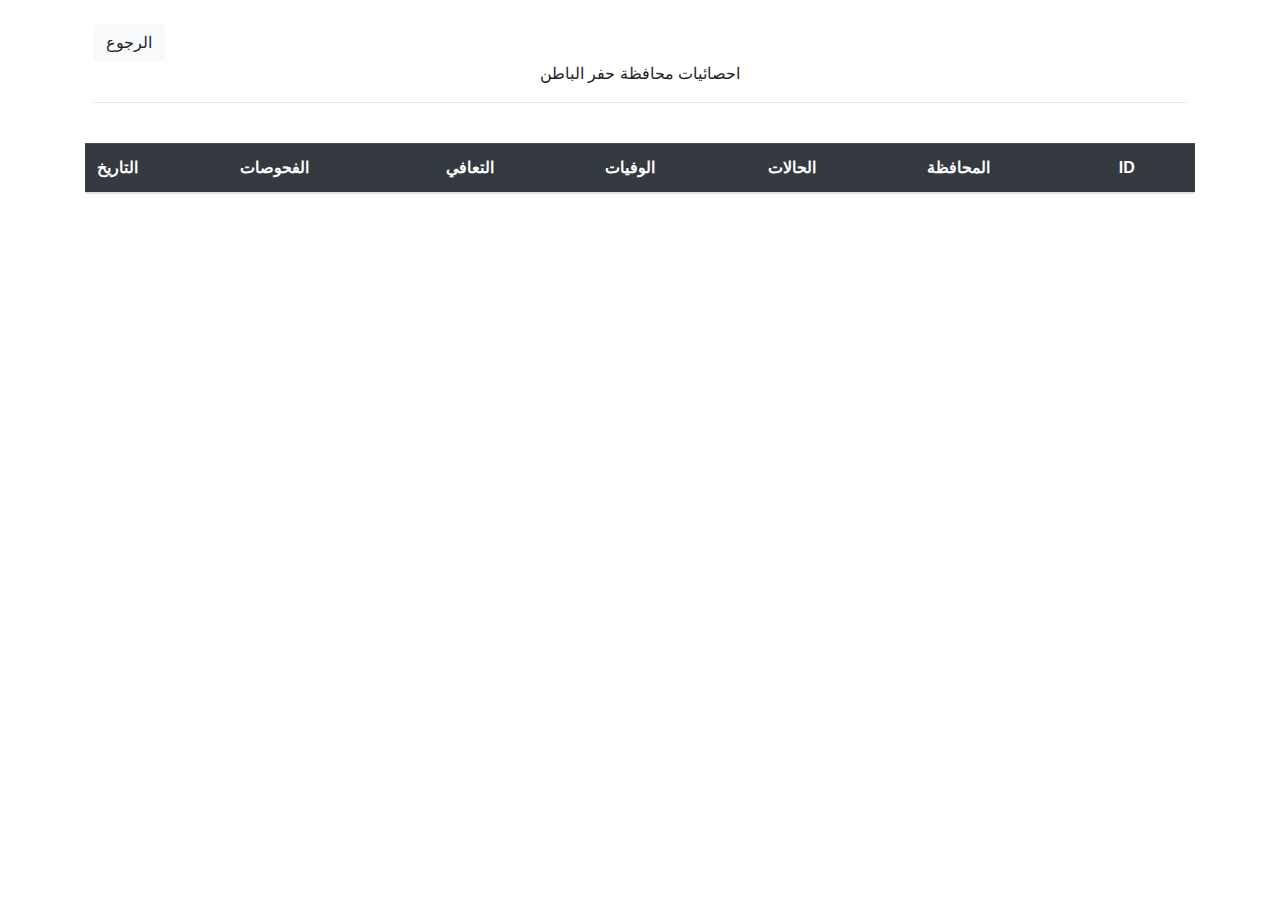
==== src/main/resources/templates/daily-cases.html @ f3bd4cac "Covid19 Hafar ALbatin dasboard" ====
<!DOCTYPE html>
<html lang="en" xmlns:th="http://www.thymeleaf.org">
<head>
    <meta charset="UTF-8">
    <title>Daily Cases Dashboard</title>
    <link rel="stylesheet" href="https://stackpath.bootstrapcdn.com/bootstrap/4.3.1/css/bootstrap.min.css" integrity="sha384-ggOyR0iXCbMQv3Xipma34MD+dH/1fQ784/j6cY/iJTQUOhcWr7x9JvoRxT2MZw1T" crossorigin="anonymous">
    <link rel="stylesheet" href="css/style.css">
</head>
<body>

<div class="container ">

    <nav class="pb-3 pt-3 m-2">
        <div class="d-flex justify-content-between">
            <span>
                <a th:href="@{/}" class="btn btn-light">الرجوع</a>
            </span>
        </div>

        <div class="d-flex justify-content-center">
            <span class="hafar-albatin-details">احصائيات محافظة حفر الباطن</span>
        </div>
        <hr class="line">
    </nav>

    <div class="tableFixHead">
        <table class="table ">
            <thead class="table-dark ">
            <tr>
                <th >التاريخ</th>
                <th>الفحوصات</th>
                <th>التعافي</th>
                <th>الوفيات</th>
                <th>الحالات</th>
                <th>المحافظة</th>
                <th>ID</th>
            </tr>
            </thead>

            <tbody  th:each="case : ${cases}">
                    <td th:text="${case.reported_at}">
                    <td th:text="${case.tested}">
                    <td th:text="${case.recovered}">
                    <td th:text="${case.deaths}">
                    <td th:text="${case.confirmed}">
                    <td th:text="${case.name_ar}">
                    <td th:text="${case.ID}">
            </tbody>



        </table>


    </div>


</div>

</body>
</html>
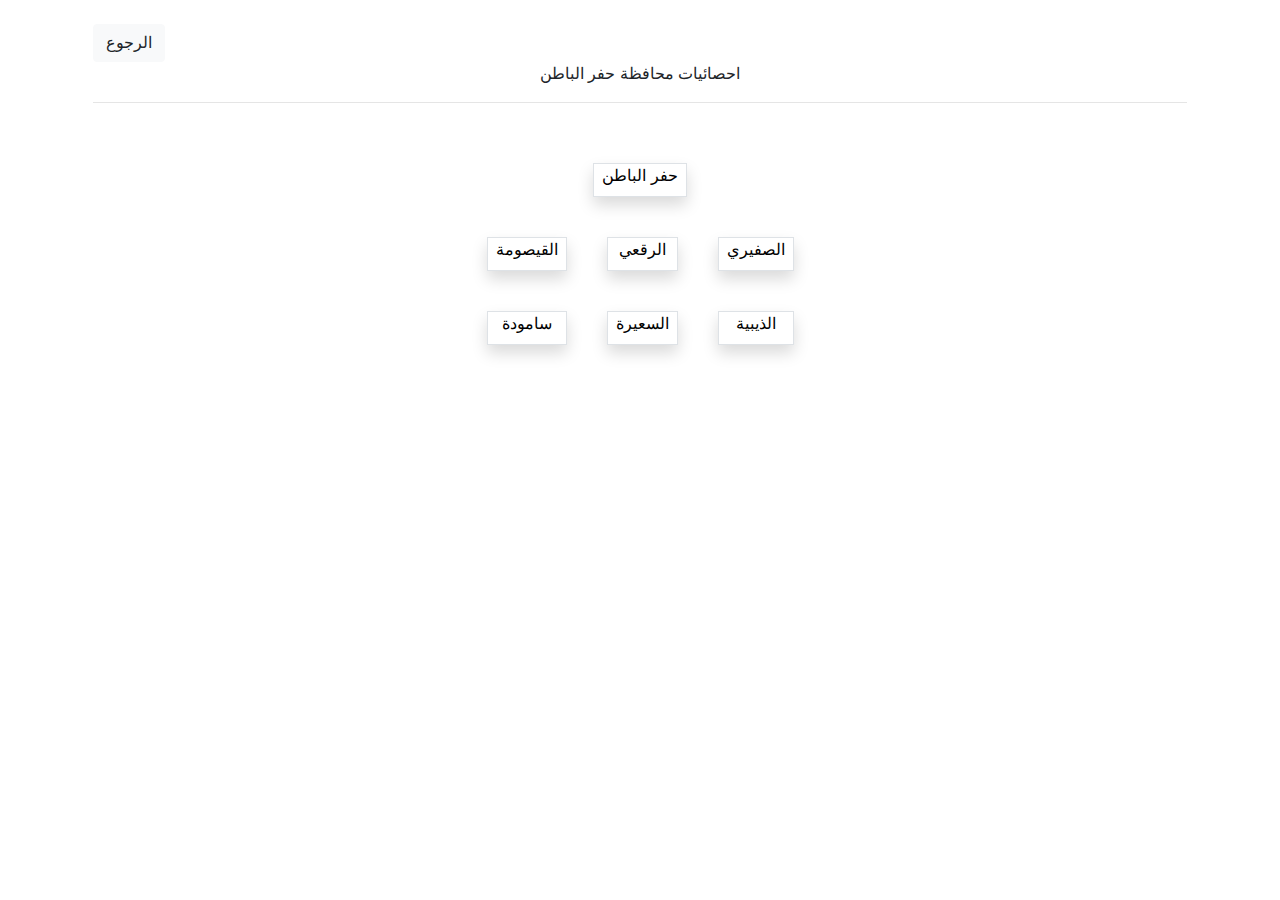
==== commit 2a3f92c6: "Change the UI" ====
--- a/src/main/resources/templates/daily-cases.html
+++ b/src/main/resources/templates/daily-cases.html
@@ -23,33 +23,152 @@
         <hr class="line">
     </nav>
 
-    <div class="tableFixHead">
-        <table class="table ">
-            <thead class="table-dark ">
-            <tr>
-                <th >التاريخ</th>
-                <th>الفحوصات</th>
-                <th>التعافي</th>
-                <th>الوفيات</th>
-                <th>الحالات</th>
-                <th>المحافظة</th>
-                <th>ID</th>
-            </tr>
-            </thead>
+<!--    <div class="tableFixHead">-->
+<!--&lt;!&ndash;        <table class="table ">&ndash;&gt;-->
+<!--&lt;!&ndash;            <thead class="table-dark ">&ndash;&gt;-->
+<!--&lt;!&ndash;            <tr>&ndash;&gt;-->
+<!--&lt;!&ndash;                <th >التاريخ</th>&ndash;&gt;-->
+<!--&lt;!&ndash;                <th>الفحوصات</th>&ndash;&gt;-->
+<!--&lt;!&ndash;                <th>التعافي</th>&ndash;&gt;-->
+<!--&lt;!&ndash;                <th>الوفيات</th>&ndash;&gt;-->
+<!--&lt;!&ndash;                <th>الحالات</th>&ndash;&gt;-->
+<!--&lt;!&ndash;                <th>المدينة</th>&ndash;&gt;-->
+<!--&lt;!&ndash;                <th>ID</th>&ndash;&gt;-->
+<!--&lt;!&ndash;            </tr>&ndash;&gt;-->
+<!--&lt;!&ndash;            </thead>&ndash;&gt;-->
 
-            <tbody  th:each="case : ${cases}">
-                    <td th:text="${case.reported_at}">
-                    <td th:text="${case.tested}">
-                    <td th:text="${case.recovered}">
-                    <td th:text="${case.deaths}">
-                    <td th:text="${case.confirmed}">
-                    <td th:text="${case.name_ar}">
-                    <td th:text="${case.ID}">
-            </tbody>
+<!--&lt;!&ndash;            <tbody  th:each="case : ${cases}">&ndash;&gt;-->
+<!--&lt;!&ndash;                    <td th:text="${case.reported_at}">&ndash;&gt;-->
+<!--&lt;!&ndash;                    <td th:text="${case.tested}">&ndash;&gt;-->
+<!--&lt;!&ndash;                    <td th:text="${case.recovered}">&ndash;&gt;-->
+<!--&lt;!&ndash;                    <td th:text="${case.deaths}">&ndash;&gt;-->
+<!--&lt;!&ndash;                    <td th:text="${case.confirmed}">&ndash;&gt;-->
+<!--&lt;!&ndash;                    <td th:text="${case.name_ar}">&ndash;&gt;-->
+<!--&lt;!&ndash;                    <td th:text="${case.ID}">&ndash;&gt;-->
+<!--&lt;!&ndash;            </tbody>&ndash;&gt;-->
+<!--&lt;!&ndash;        </table>&ndash;&gt;-->
 
+<!--&lt;!&ndash;        <table class="table ">&ndash;&gt;-->
+<!--&lt;!&ndash;            <thead class="table-dark ">&ndash;&gt;-->
+<!--&lt;!&ndash;            <tr>&ndash;&gt;-->
+<!--&lt;!&ndash;                <th >التاريخ</th>&ndash;&gt;-->
+<!--&lt;!&ndash;                <th>الفحوصات</th>&ndash;&gt;-->
+<!--&lt;!&ndash;                <th>التعافي</th>&ndash;&gt;-->
+<!--&lt;!&ndash;                <th>الوفيات</th>&ndash;&gt;-->
+<!--&lt;!&ndash;                <th>الحالات</th>&ndash;&gt;-->
+<!--&lt;!&ndash;                <th>المدينة</th>&ndash;&gt;-->
+<!--&lt;!&ndash;                <th>ID</th>&ndash;&gt;-->
+<!--&lt;!&ndash;            </tr>&ndash;&gt;-->
+<!--&lt;!&ndash;            </thead>&ndash;&gt;-->
 
+<!--&lt;!&ndash;            <tbody  th:each="case : ${cases}">&ndash;&gt;-->
+<!--&lt;!&ndash;            <td th:text="${case.reported_at}">&ndash;&gt;-->
+<!--&lt;!&ndash;            <td th:text="${case.tested}">&ndash;&gt;-->
+<!--&lt;!&ndash;            <td th:text="${case.recovered}">&ndash;&gt;-->
+<!--&lt;!&ndash;            <td th:text="${case.deaths}">&ndash;&gt;-->
+<!--&lt;!&ndash;            <td th:text="${case.confirmed}">&ndash;&gt;-->
+<!--&lt;!&ndash;            <td th:text="${case.name_ar}">&ndash;&gt;-->
+<!--&lt;!&ndash;            <td th:text="${case.ID}">&ndash;&gt;-->
+<!--&lt;!&ndash;            </tbody>&ndash;&gt;-->
+<!--&lt;!&ndash;        </table>&ndash;&gt;-->
 
-        </table>
+<!--&lt;!&ndash;        <table class="table ">&ndash;&gt;-->
+<!--&lt;!&ndash;            <thead class="table-dark ">&ndash;&gt;-->
+<!--&lt;!&ndash;            <tr>&ndash;&gt;-->
+<!--&lt;!&ndash;                <th >التاريخ</th>&ndash;&gt;-->
+<!--&lt;!&ndash;                <th>الفحوصات</th>&ndash;&gt;-->
+<!--&lt;!&ndash;                <th>التعافي</th>&ndash;&gt;-->
+<!--&lt;!&ndash;                <th>الوفيات</th>&ndash;&gt;-->
+<!--&lt;!&ndash;                <th>الحالات</th>&ndash;&gt;-->
+<!--&lt;!&ndash;                <th>المدينة</th>&ndash;&gt;-->
+<!--&lt;!&ndash;                <th>ID</th>&ndash;&gt;-->
+<!--&lt;!&ndash;            </tr>&ndash;&gt;-->
+<!--&lt;!&ndash;            </thead>&ndash;&gt;-->
+
+<!--&lt;!&ndash;            <tbody  th:each="case : ${cases}">&ndash;&gt;-->
+<!--&lt;!&ndash;            <td th:text="${case.reported_at}">&ndash;&gt;-->
+<!--&lt;!&ndash;            <td th:text="${case.tested}">&ndash;&gt;-->
+<!--&lt;!&ndash;            <td th:text="${case.recovered}">&ndash;&gt;-->
+<!--&lt;!&ndash;            <td th:text="${case.deaths}">&ndash;&gt;-->
+<!--&lt;!&ndash;            <td th:text="${case.confirmed}">&ndash;&gt;-->
+<!--&lt;!&ndash;            <td th:text="${case.name_ar}">&ndash;&gt;-->
+<!--&lt;!&ndash;            <td th:text="${case.ID}">&ndash;&gt;-->
+<!--&lt;!&ndash;            </tbody>&ndash;&gt;-->
+<!--&lt;!&ndash;        </table>&ndash;&gt;-->
+
+<!--    </div>-->
+
+    <div >
+            <table class="table table-borderless d-flex justify-content-center">
+
+                <tr class="d-flex flex-row-reverse justify-content-center">
+
+                    <td>
+                        <a style="color: black; text-decoration: none" th:href="@{/CasesByCity(city='Hafar Al Batin')}">
+                        <div class="border shadow bg-body m-2 px-2">
+                            <label class="label d-flex d-flex justify-content-center">حفر الباطن</label>
+                            <span class="number all-cases d-flex justify-content-center" th:text="${hafarAlbatin}"></span>
+                        </div>
+                        </a>
+                    </td>
+
+                </tr>
+                <tr>
+                    <td>
+                        <a style="color: black; text-decoration: none" th:href="@{/CasesByCity(city='Al Qaysumah')}">
+                        <div class="border shadow bg-body m-2 px-2">
+                            <label class="label d-flex d-flex justify-content-center">القيصومة</label>
+                            <span class="number all-cases d-flex justify-content-center" th:text="${Qaysumah}"></span>
+                        </div>
+                        </a>
+                    </td>
+                    <td >
+                        <a style="color: black; text-decoration: none" th:href="@{/CasesByCity(city='Ar Ruqʻi')}">
+                        <div class="border shadow bg-body m-2 px-2">
+                            <label class="label d-flex d-flex justify-content-center">الرقعي</label>
+                            <span class="number all-cases d-flex justify-content-center" th:text="${Rugai}"></span>
+                        </div>
+                        </a>
+                    </td>
+                    <td>
+                        <a style="color: black; text-decoration: none" th:href="@{/CasesByCity(city='As Sufairy')}">
+                        <div class="border shadow bg-body m-2 px-2">
+                            <label class="label d-flex d-flex justify-content-center">الصفيري</label>
+                            <span class="number all-cases d-flex justify-content-center" th:text="${Sufairy}"></span>
+                        </div>
+                        </a>
+                    </td>
+                </tr>
+                <tr>
+
+                    <td>
+                        <a style="color: black; text-decoration: none" th:href="@{/CasesByCity(city='Samudah')}">
+                        <div class="border shadow bg-body m-2 px-2">
+                            <label class="label d-flex d-flex justify-content-center">سامودة</label>
+                            <span class="number all-cases d-flex justify-content-center" th:text="${Samudah}"></span>
+                        </div>
+                        </a>
+                    </td>
+                    <td>
+                        <a style="color: black; text-decoration: none" th:href="@{/CasesByCity(city='As Suʻayyirah')}">
+                        <div class="border shadow bg-body m-2 px-2">
+                            <label class="label d-flex d-flex justify-content-center">السعيرة</label>
+                            <span class="number all-cases d-flex justify-content-center" th:text="${Suayyirah}"></span>
+                        </div>
+                        </a>
+                    </td>
+
+                    <td colspan="3">
+                        <a style="color: black; text-decoration: none" th:href="@{/CasesByCity(city='Adh Dhibiyyah')}">
+                        <div class="border shadow bg-body m-2 px-2">
+                            <label class="label d-flex d-flex justify-content-center">الذيبية</label>
+                            <span class="number all-cases d-flex justify-content-center" th:text="${Dhibiyyah}"></span>
+                        </div>
+                        </a>
+                    </td>
+                </tr>
+
+            </table>
 
 
     </div>
